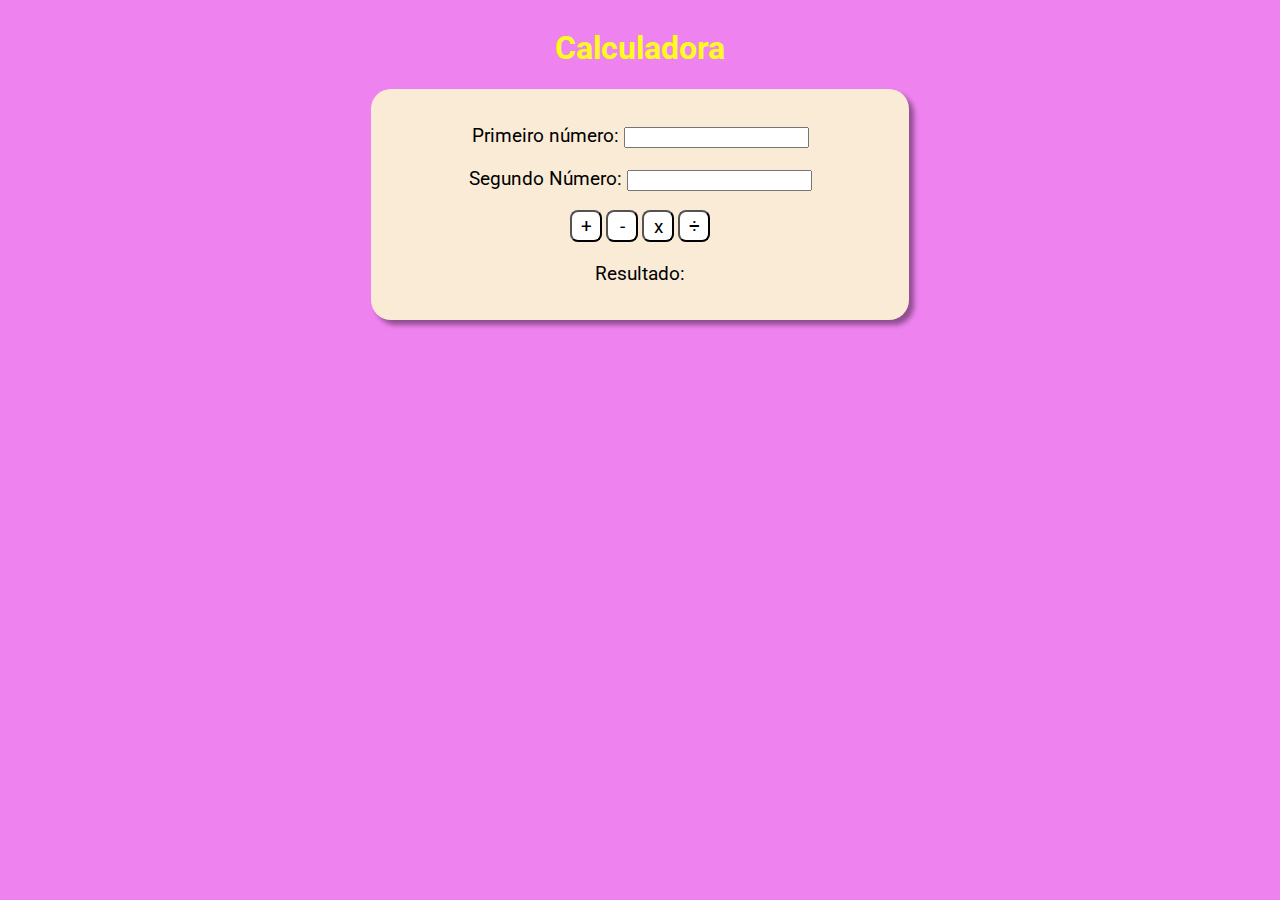
==== exercicio-calculadora/index.html @ 5efba619 "upload exercicio calculadora" ====
<!DOCTYPE html>
<html lang="pt-br">
  <head>
    <meta charset="UTF-8" />
    <meta http-equiv="X-UA-Compatible" content="IE=edge" />
    <meta name="viewport" content="width=device-width, initial-scale=1.0" />
    <title>Calculadora de médias</title>
    <!-- fonte -->
    <link rel="preconnect" href="https://fonts.googleapis.com" />
    <link rel="preconnect" href="https://fonts.gstatic.com" crossorigin />
    <link
      href="https://fonts.googleapis.com/css2?family=Roboto:wght@100;300;400;700&display=swap"
      rel="stylesheet"
    />
    <!-- favicon -->
    <link rel="shortcut icon" href="img/favicon.ico" type="image/x-icon">
    <!-- css -->
    <link rel="stylesheet" href="css/style.css" />

  </head>

  <body>
    <main class="container-principal">
      <h1>Calculadora</h1>
      <section class="campo-interacao">
        <p class="txt">
          <label for="box-num1">Primeiro número:</label>
          <input type="number" id="box-num1" />
        </p>
        <p class="txt">
          <label for="box-num2">Segundo Número:</label>
          <input type="number" id="box-num2" />
        </p>
        <div>
          <button id="botao-soma">+</button>
          <button id="botao-menos">-</button>
          <button id="botao-vezes">x</button>
          <button id="botao-divisao">÷</button>

        </div>
    
        <div>
            <p id="res" class="txt">
                Resultado:
            </p> 
        </div>
      </section>
    </main>

    <script src="js/script.js"></script>
  </body>
</html>
---- exercicio-calculadora/css/style.css ----
*{
    font-family: 'Roboto', sans-serif;
}
body{
    background-color: violet;
}

h1{
    font-size: 2rem; 
    font-weight: 700;
    color: rgb(255, 251, 30);
}

.txt{
    font-size: 1.2rem;
}


.container-principal{
    width: 100%;
    display: flex;
    flex-direction: column;
    justify-content: center;
    align-items: center;
}

.campo-interacao{
    background-color: antiquewhite;
    width: 40%;
    /* display: flex;
    flex-direction: column;
    justify-content: center; */
    align-items: center;
    border-radius: 20px;
    box-shadow: 5px 5px 5px rgba(0, 0, 0, 0.397);
    padding: 1rem;
    text-align: center; 
}

button{
    background-color: white;
    width: 2rem;
    height: 2rem;
    font-size: 1.2rem;
    border-radius: .5rem;
}

@media (max-width: 800px){
    .campo-interacao{
        width: 75%;
    }
}
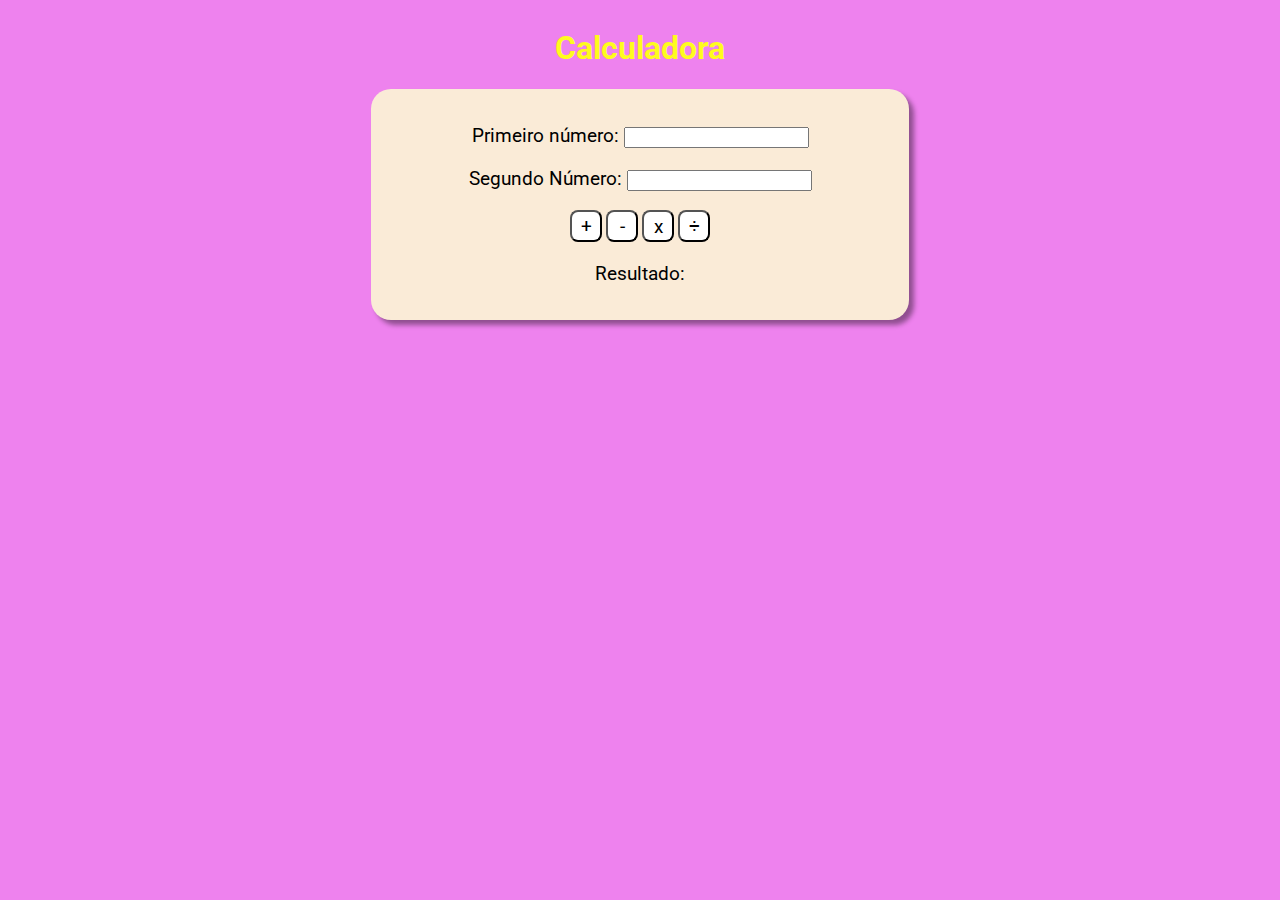
==== commit 8a85aecf: "edit title" ====
--- a/exercicio-calculadora/index.html
+++ b/exercicio-calculadora/index.html
@@ -4,7 +4,7 @@
     <meta charset="UTF-8" />
     <meta http-equiv="X-UA-Compatible" content="IE=edge" />
     <meta name="viewport" content="width=device-width, initial-scale=1.0" />
-    <title>Calculadora de médias</title>
+    <title>Calculadora</title>
     <!-- fonte -->
     <link rel="preconnect" href="https://fonts.googleapis.com" />
     <link rel="preconnect" href="https://fonts.gstatic.com" crossorigin />
